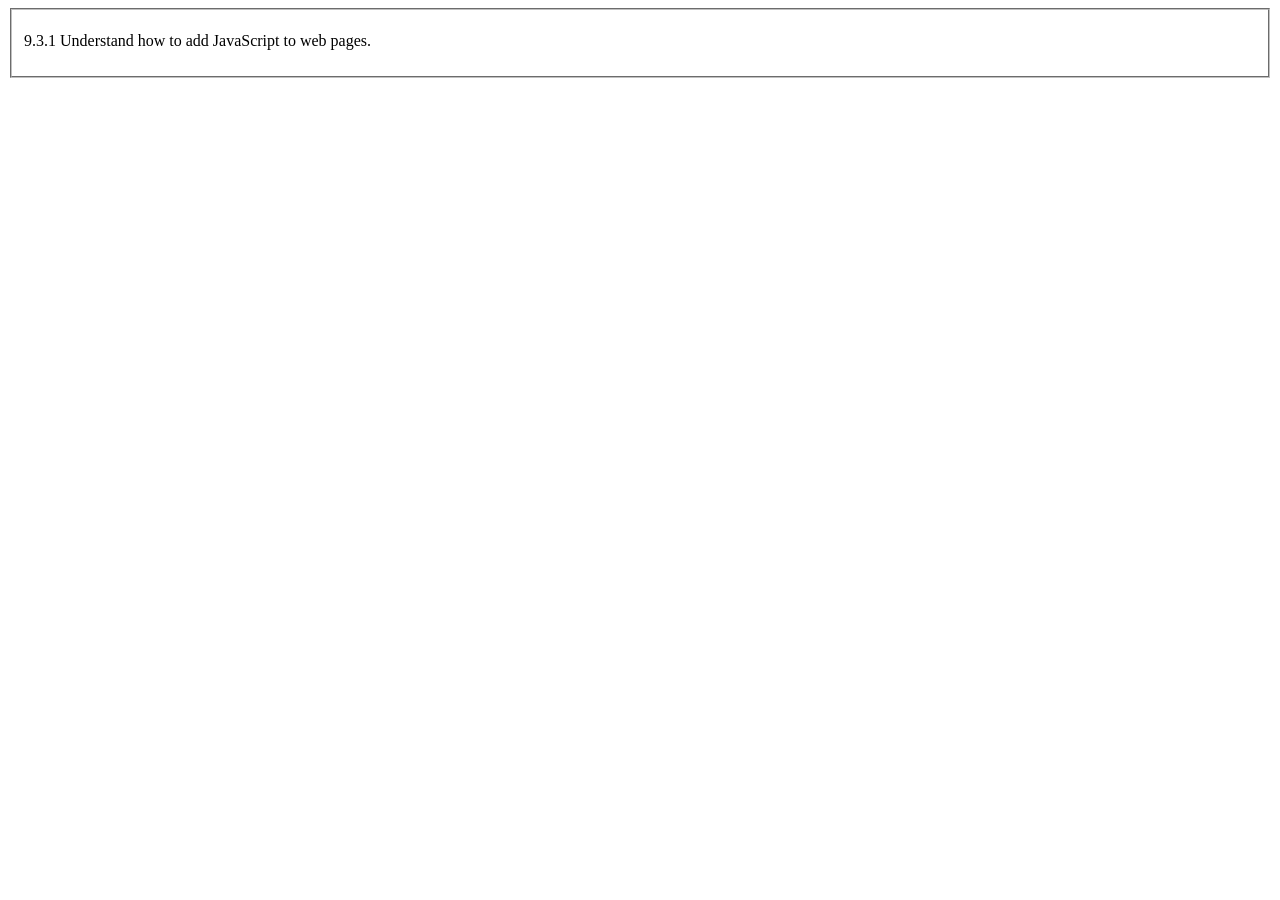
==== JavaScript/9.3.1/index.html @ f4f81e20 "Update the javascript page" ====
<!DOCTYPE html>
<html lang="en">

<head>
    <meta charset="UTF-8">
    <meta name="viewport" content="width=device-width, initial-scale=1.0">
    <title>7.1.3</title>
    <link rel="stylesheet" href="style.css">
</head>

<body>
    <fieldset>
        <p>9.3.1 Understand how to add JavaScript to web pages.</p>
    </fieldset>
</body>

</html>
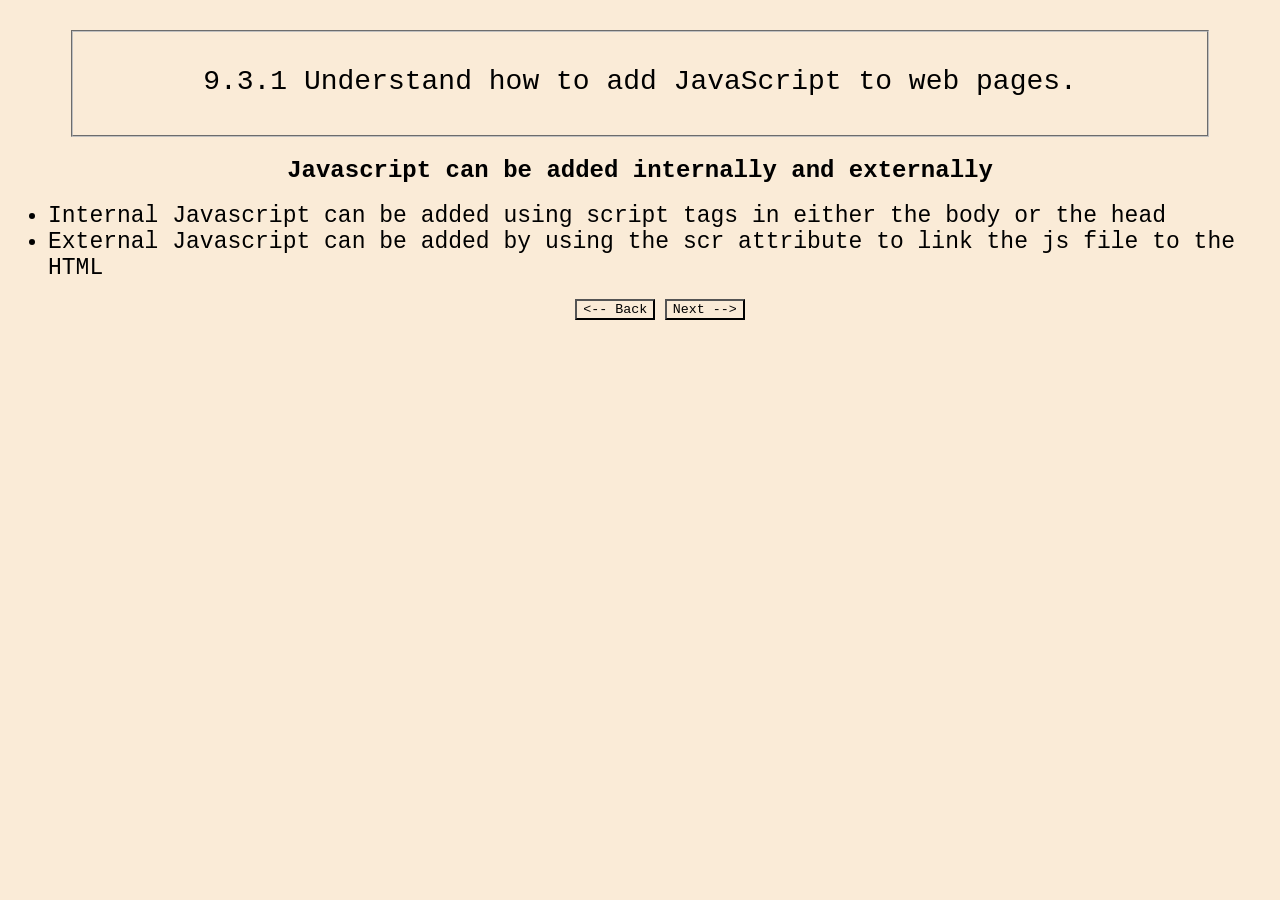
==== commit a14f494a: "make page for lo 9.3.1" ====
--- a/JavaScript/9.3.1/index.html
+++ b/JavaScript/9.3.1/index.html
@@ -12,6 +12,15 @@
     <fieldset>
         <p>9.3.1 Understand how to add JavaScript to web pages.</p>
     </fieldset>
+    <h2>Javascript can be added internally and externally</h2>
+    <ul>
+        <li>Internal Javascript can be added using script tags in either the body or the head</li>
+        <li>External Javascript can be added by using the scr attribute to link the js file to the HTML</li>
+        <br>
+        <a href="../index.html"><button>&lt-- Back</button></a>
+        <a href="9.3.1/index.html"><button>Next --&gt</button></a>
+
+    </ul>
 </body>
 
 </html>
--- a/JavaScript/9.3.1/style.css
+++ b/JavaScript/9.3.1/style.css
@@ -0,0 +1,18 @@
+* {
+    text-align: center;
+    background-color: antiquewhite;
+    font-family: 'Courier New', Courier, monospace;
+    box-sizing: border-box;
+}
+p{
+    font-size: 28px;
+}
+fieldset{
+    width:90%;
+    margin: 0 auto;
+    margin-top: 30px;
+}
+li{
+    text-align: left;
+    font-size: 23px;    
+}
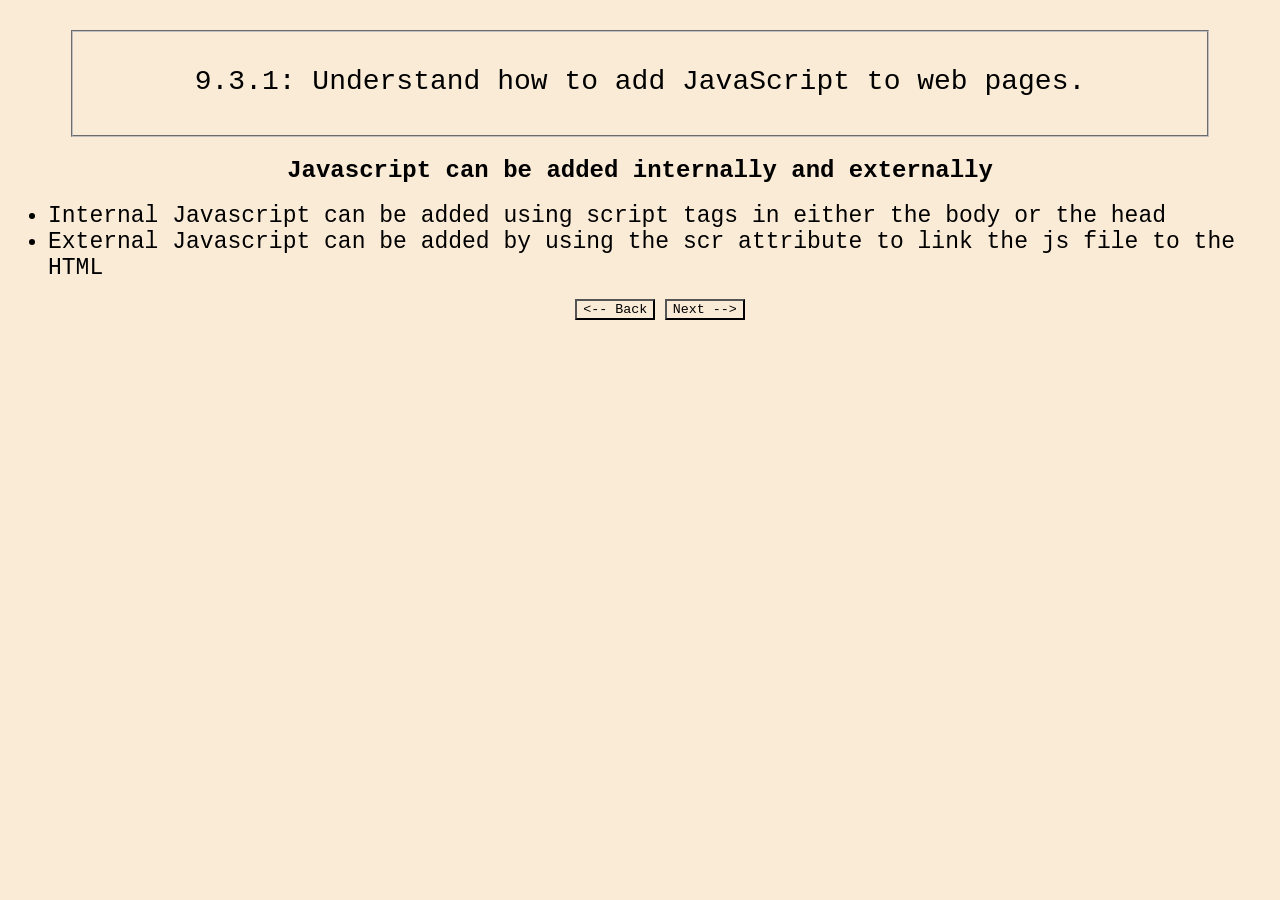
==== commit 33c678ec: "Updating the pages and add page for 9.3.2b - assignment in javascript" ====
--- a/JavaScript/9.3.1/index.html
+++ b/JavaScript/9.3.1/index.html
@@ -10,7 +10,7 @@
 
 <body>
     <fieldset>
-        <p>9.3.1 Understand how to add JavaScript to web pages.</p>
+        <p>9.3.1: Understand how to add JavaScript to web pages.</p>
     </fieldset>
     <h2>Javascript can be added internally and externally</h2>
     <ul>
@@ -18,7 +18,7 @@
         <li>External Javascript can be added by using the scr attribute to link the js file to the HTML</li>
         <br>
         <a href="../index.html"><button>&lt-- Back</button></a>
-        <a href="9.3.1/index.html"><button>Next --&gt</button></a>
+        <a href="../9.3.2a/index.html"><button>Next --&gt</button></a>
 
     </ul>
 </body>
